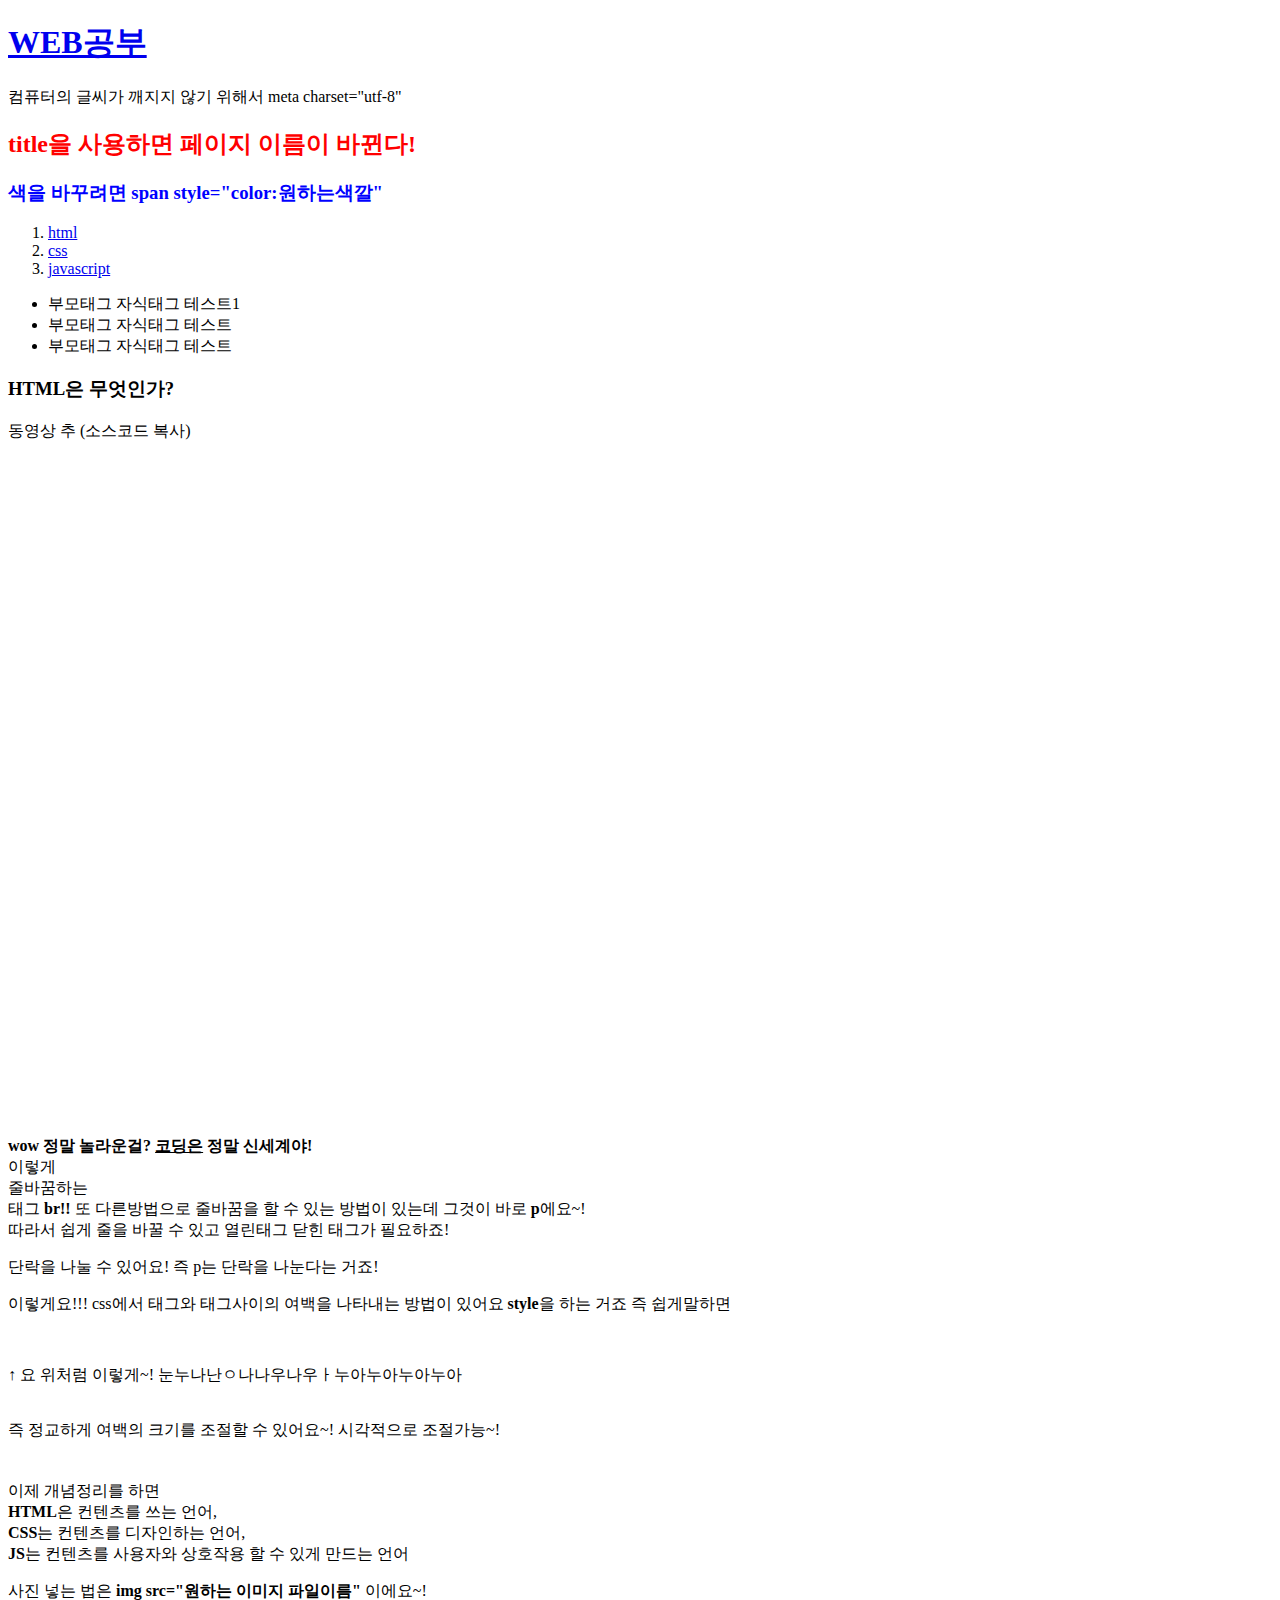
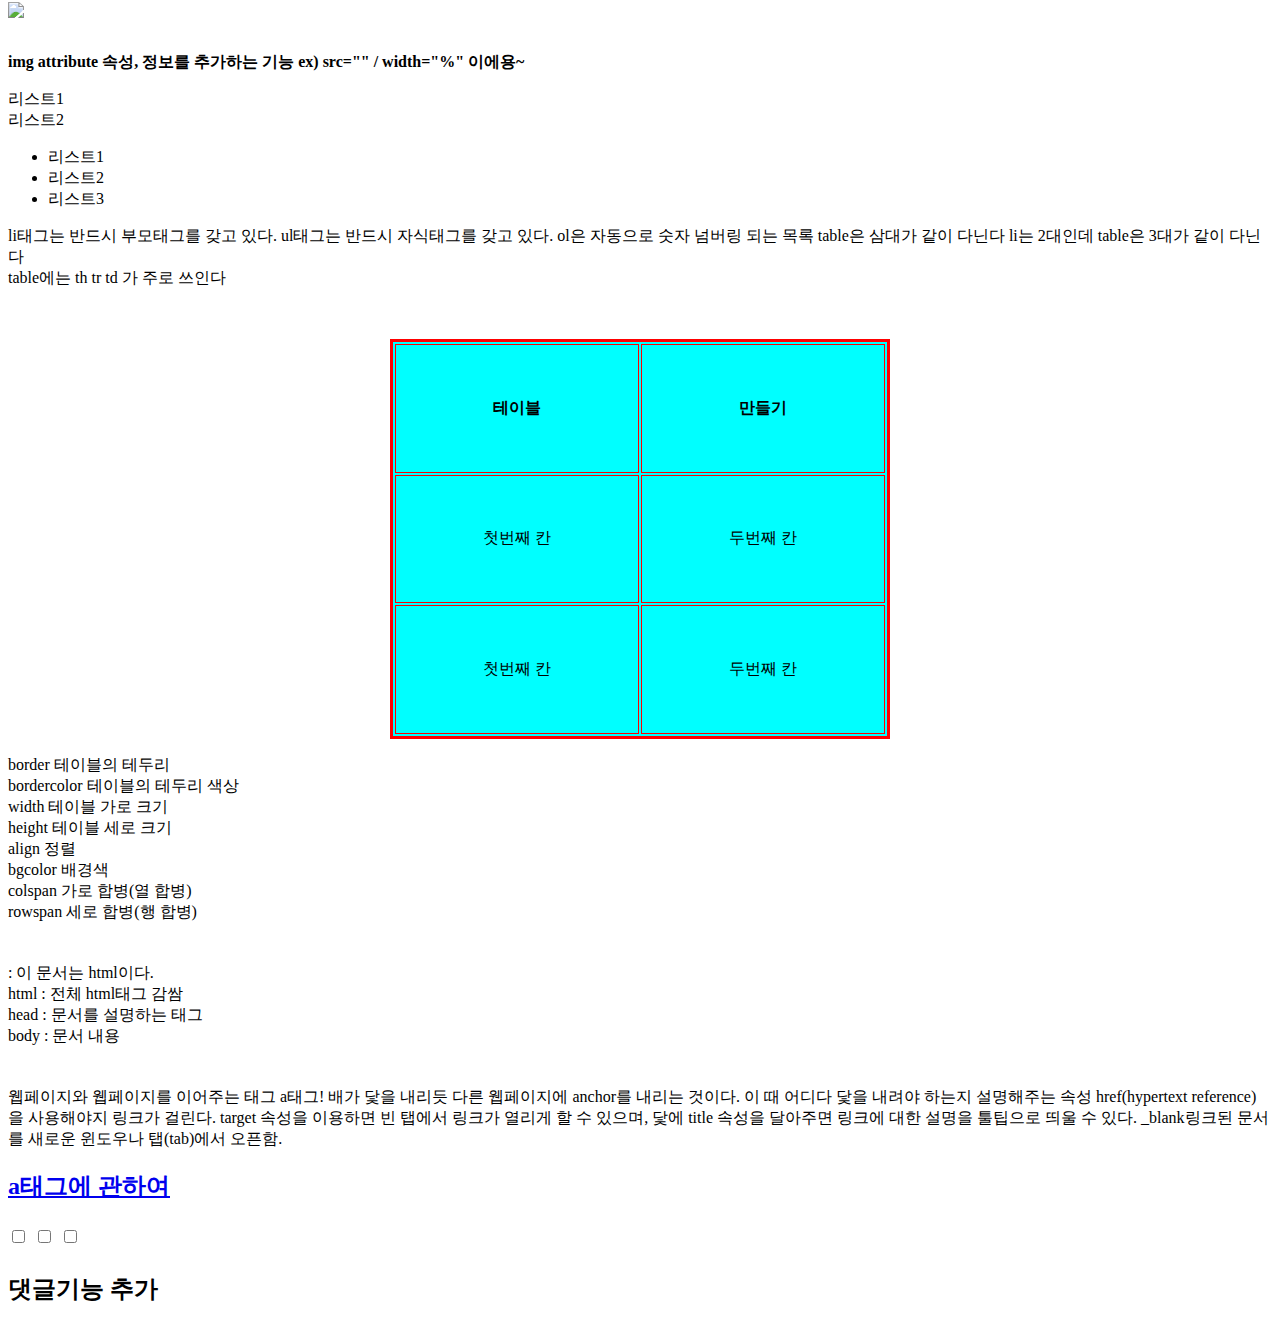
==== 1.html @ bf1531fe "Add files via upload" ====
<!doctype html>
<head><title>민우의 html연습하기!</title>
<meta charset="utf-8">
</head>
<body>
  <h1><a href="index.html">WEB공부</a></h1>
컴퓨터의 글씨가 깨지지 않기 위해서 meta charset="utf-8"
<h2><span style="color:red">title을 사용하면 페이지 이름이 바뀐다!</span></h2>
<h3><span style="color:blue">색을 바꾸려면 span style="color:원하는색깔"</span></h3>
<ol>
  <li><a href="1.html">html</a></li>
  <li><a href="2.html">css</a></li>
  <li><a href="3.html">javascript</a></li>
</ol>
<ul>
<li>부모태그 자식태그 테스트1</li>
<li>부모태그 자식태그 테스트</li>
<li>부모태그 자식태그 테스트</li>
</ul>
<h3>HTML은 무엇인가?</h3>
<p> 동영상 추 (소스코드 복사)
  <iframe width="1183" height="674" src="https://www.youtube.com/embed/7T7r_oSp0SE?list=PLuHgQVnccGMDZP7FJ_ZsUrdCGH68ppvPb" title="YouTube video player" frameborder="0" allow="accelerometer; autoplay; clipboard-write; encrypted-media; gyroscope; picture-in-picture" allowfullscreen></iframe>
</p>
<strong>wow 정말 놀라운걸? <u>코딩은</u> 정말 신세계야!</strong>
<br>이렇게<br>줄바꿈하는 <br>태그 <strong>br!!</strong>
또 다른방법으로 줄바꿈을 할 수 있는 방법이 있는데 그것이 바로 <strong>p</strong>에요~!<br>
따라서 쉽게 줄을 바꿀 수 있고 열린태그 닫힌 태그가 필요하죠!
<p>단락을 나눌 수 있어요! 즉 p는 단락을 나눈다는 거죠!</p>이렇게요!!!
css에서 태그와 태그사이의 여백을 나타내는 방법이 있어요
<strong>style</strong>을 하는 거죠 즉 쉽게말하면 <p style="margin-top:50px;">↑ 요 위처럼 이렇게~! 눈누나난ㅇ나나우나우ㅏ누아누아누아누아</p>
<br>즉 정교하게 여백의 크기를 조절할 수 있어요~! 시각적으로 조절가능~!
<p style="margin-top:40px;">이제 개념정리를 하면 <br><strong>HTML</strong>은 컨텐츠를 쓰는 언어, <br><strong>CSS</strong>는 컨텐츠를 디자인하는 언어, <br><strong>JS</strong>는 컨텐츠를 사용자와 상호작용 할 수 있게 만드는 언어</p>
사진 넣는 법은 <strong>img src="원하는 이미지 파일이름"</strong> 이에요~!
<br><img src="강.jpg" width="50%">
<p style="margin-top:30px;"> <strong>img attribute 속성, 정보를 추가하는 기능 ex) src="" / width="%" 이에용~</strong></p>
<li>리스트1</li>
<li>리스트2</li>
<ul>
    <li>리스트1</li>
    <li>리스트2</li>
    <li>리스트3</li>
</ul>
li태그는 반드시 부모태그를 갖고 있다.
ul태그는 반드시 자식태그를 갖고 있다.
ol은 자동으로 숫자 넘버링 되는 목록
table은 삼대가 같이 다닌다 li는 2대인데 table은 3대가 같이 다닌다<br>
table에는 th tr td 가 주로 쓰인다
<p style="margin-top:50px;">
  <table border="3"bordercolor="red"width="500"height="400"align="center"bgcolor="cyan">
  		<th align="center">테이블</th>
  		<th>만들기</th>
  		<tr align="center"><!-- 첫번째줄 -->
  			<td>첫번째 칸</td>
  			<td>두번째 칸</td>
  		</tr><!-- 첫번째 줄 끝 -->
  		<tr align="center"><!-- 두번째 줄 -->
  			<td> 첫번째 칸</td>
  			<td> 두번째 칸</td>
  		</tr><!-- 두번재줄 끝 -->
  	</table>
</p>
    border
    테이블의 테두리<br>
     bordercolor
    테이블의 테두리 색상<br>
     width
    테이블 가로 크기<br>
    height
    테이블 세로 크기<br>
     align
    정렬<br>
     bgcolor
    배경색<br>
     colspan
     가로 합병(열 합병)<br>
     rowspan
     세로 합병(행 합병)<br>
<p style="margin-top:40px;">
     <!DOCTYPE html> : 이 문서는 html이다.<br>
html : 전체 html태그 감쌈<br>
head : 문서를 설명하는 태그<br>
body : 문서 내용<br>
</p>
<p style="margin-top:40px;">
웹페이지와 웹페이지를 이어주는 태그 a태그!
배가 닻을 내리듯 다른 웹페이지에 anchor를 내리는 것이다.
이 때 어디다 닻을 내려야 하는지 설명해주는 속성 href(hypertext reference)을 사용해야지 링크가 걸린다.
target 속성을 이용하면 빈 탭에서 링크가 열리게 할 수 있으며, 닻에 title 속성을 달아주면 링크에 대한 설명을 툴팁으로 띄울 수 있다.
_blank링크된 문서를 새로운 윈도우나 탭(tab)에서 오픈함.</p>
<h2><strong><a href="https://www.w3.org/TR/html52/textlevel-semantics.html#the-a-element"target="_blank"title="html5 specification">a태그에 관하여</a></strong><h2>

<input type="checkbox">
<input type="checkbox">
<input type="checkbox">
<p> 댓글기능 추가</p>
<p>
  <div id="disqus_thread"></div>
<script>
    /**
    *  RECOMMENDED CONFIGURATION VARIABLES: EDIT AND UNCOMMENT THE SECTION BELOW TO INSERT DYNAMIC VALUES FROM YOUR PLATFORM OR CMS.
    *  LEARN WHY DEFINING THESE VARIABLES IS IMPORTANT: https://disqus.com/admin/universalcode/#configuration-variables    */
    /*
    var disqus_config = function () {
    this.page.url = PAGE_URL;  // Replace PAGE_URL with your page's canonical URL variable
    this.page.identifier = PAGE_IDENTIFIER; // Replace PAGE_IDENTIFIER with your page's unique identifier variable
    };
    */
    (function() { // DON'T EDIT BELOW THIS LINE
    var d = document, s = d.createElement('script');
    s.src = 'https://minu-coding.disqus.com/embed.js';
    s.setAttribute('data-timestamp', +new Date());
    (d.head || d.body).appendChild(s);
    })();
</script>
<noscript>Please enable JavaScript to view the <a href="https://disqus.com/?ref_noscript">comments powered by Disqus.</a></noscript>
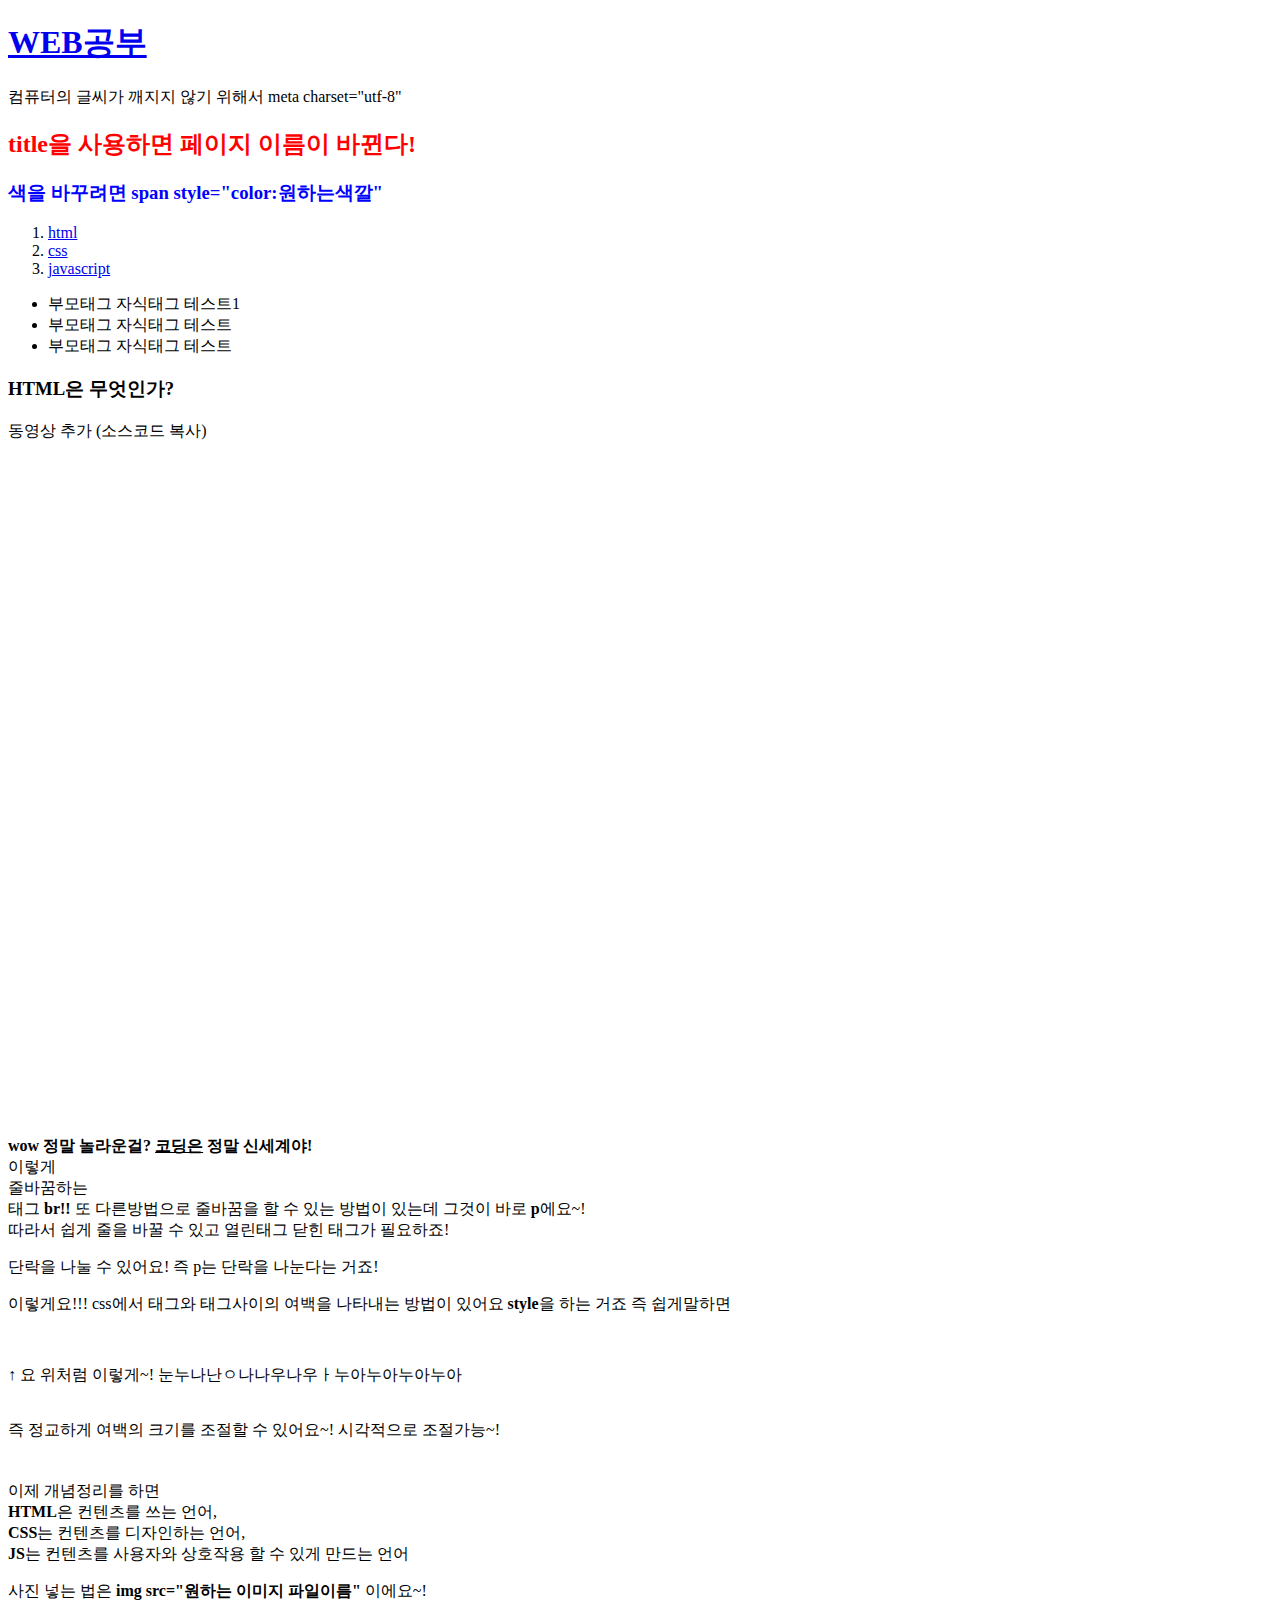
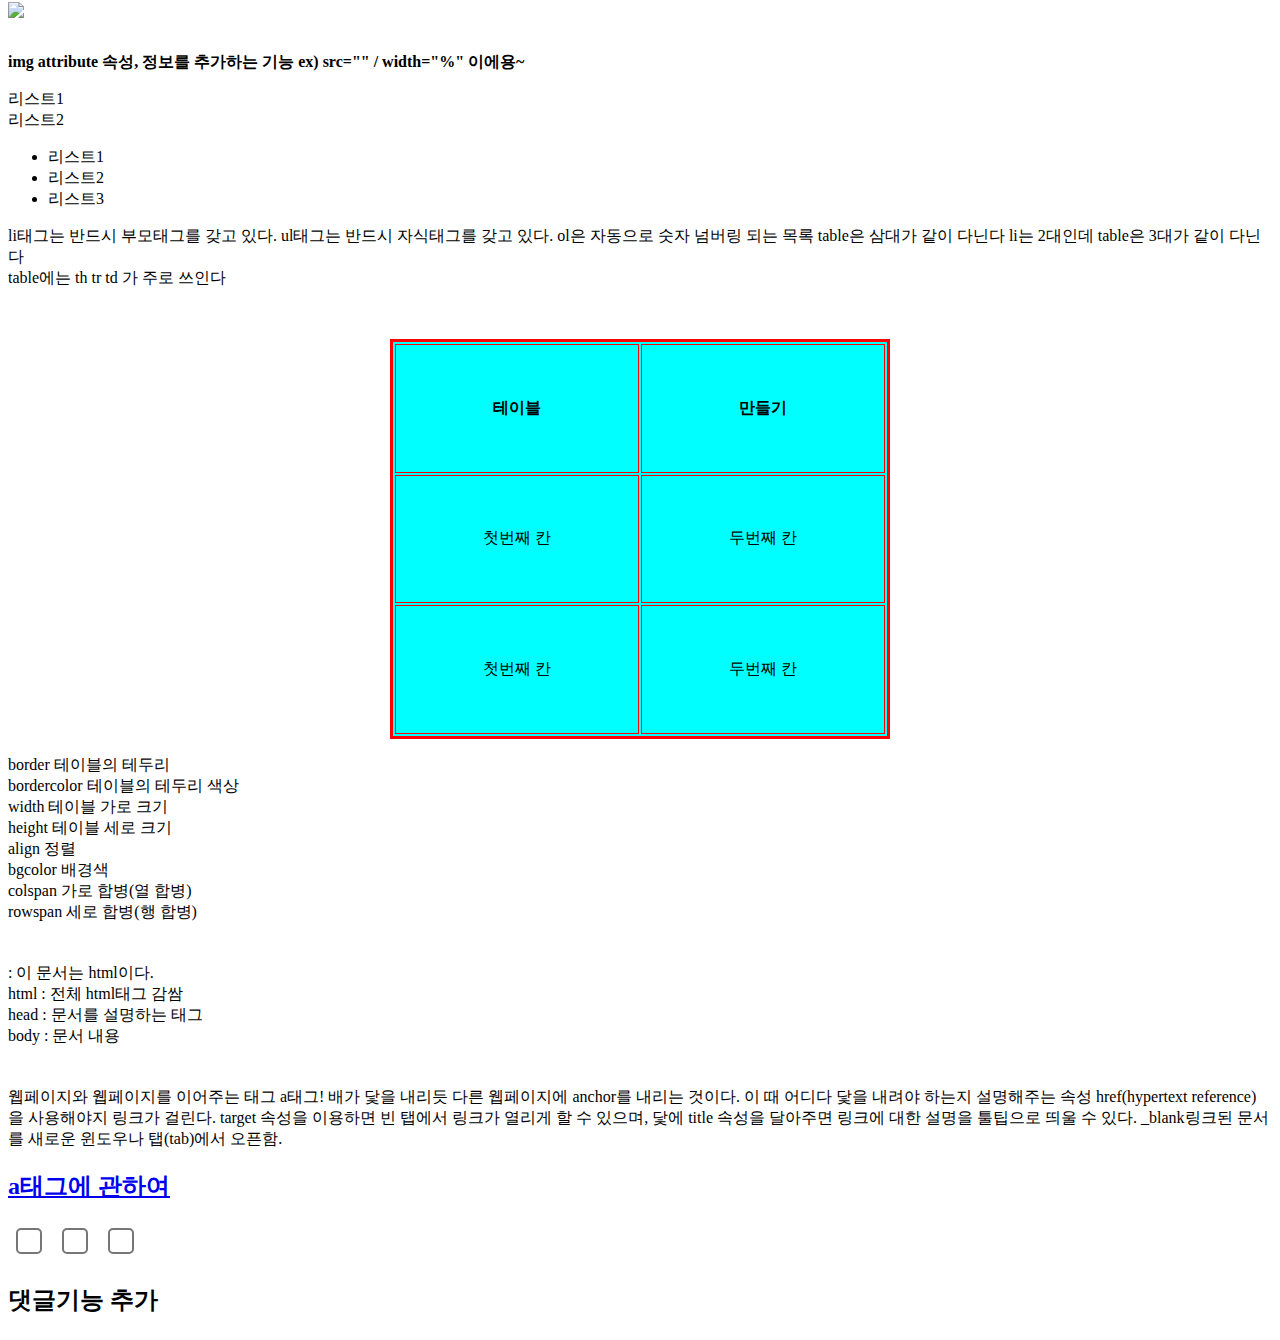
==== commit 9d18ab7c: "Add files via upload" ====
--- a/1.html
+++ b/1.html
@@ -18,7 +18,7 @@
 <li>부모태그 자식태그 테스트</li>
 </ul>
 <h3>HTML은 무엇인가?</h3>
-<p> 동영상 추 (소스코드 복사)
+<p> 동영상 추가 (소스코드 복사)
   <iframe width="1183" height="674" src="https://www.youtube.com/embed/7T7r_oSp0SE?list=PLuHgQVnccGMDZP7FJ_ZsUrdCGH68ppvPb" title="YouTube video player" frameborder="0" allow="accelerometer; autoplay; clipboard-write; encrypted-media; gyroscope; picture-in-picture" allowfullscreen></iframe>
 </p>
 <strong>wow 정말 놀라운걸? <u>코딩은</u> 정말 신세계야!</strong>
@@ -89,9 +89,9 @@
 _blank링크된 문서를 새로운 윈도우나 탭(tab)에서 오픈함.</p>
 <h2><strong><a href="https://www.w3.org/TR/html52/textlevel-semantics.html#the-a-element"target="_blank"title="html5 specification">a태그에 관하여</a></strong><h2>
 
-<input type="checkbox">
-<input type="checkbox">
-<input type="checkbox">
+<input style='zoom:2.0;' type="checkbox">
+<input style='zoom:2.0;' type="checkbox">
+<input style='zoom:2.0;' type="checkbox">
 <p> 댓글기능 추가</p>
 <p>
   <div id="disqus_thread"></div>
@@ -113,3 +113,27 @@
     })();
 </script>
 <noscript>Please enable JavaScript to view the <a href="https://disqus.com/?ref_noscript">comments powered by Disqus.</a></noscript>
+<p>
+<!--Start of Tawk.to Script-->
+<script type="text/javascript">
+var Tawk_API=Tawk_API||{}, Tawk_LoadStart=new Date();
+(function(){
+var s1=document.createElement("script"),s0=document.getElementsByTagName("script")[0];
+s1.async=true;
+s1.src='https://embed.tawk.to/60b1e599de99a4282a1a3894/1f6rehodq';
+s1.charset='UTF-8';
+s1.setAttribute('crossorigin','*');
+s0.parentNode.insertBefore(s1,s0);
+})();
+</script>
+<!--End of Tawk.to Script-->
+</p>
+<!-- Global site tag (gtag.js) - Google Analytics -->
+<script async src="https://www.googletagmanager.com/gtag/js?id=G-2MRJF0KWKS"></script>
+<script>
+  window.dataLayer = window.dataLayer || [];
+  function gtag(){dataLayer.push(arguments);}
+  gtag('js', new Date());
+
+  gtag('config', 'G-2MRJF0KWKS');
+</script>
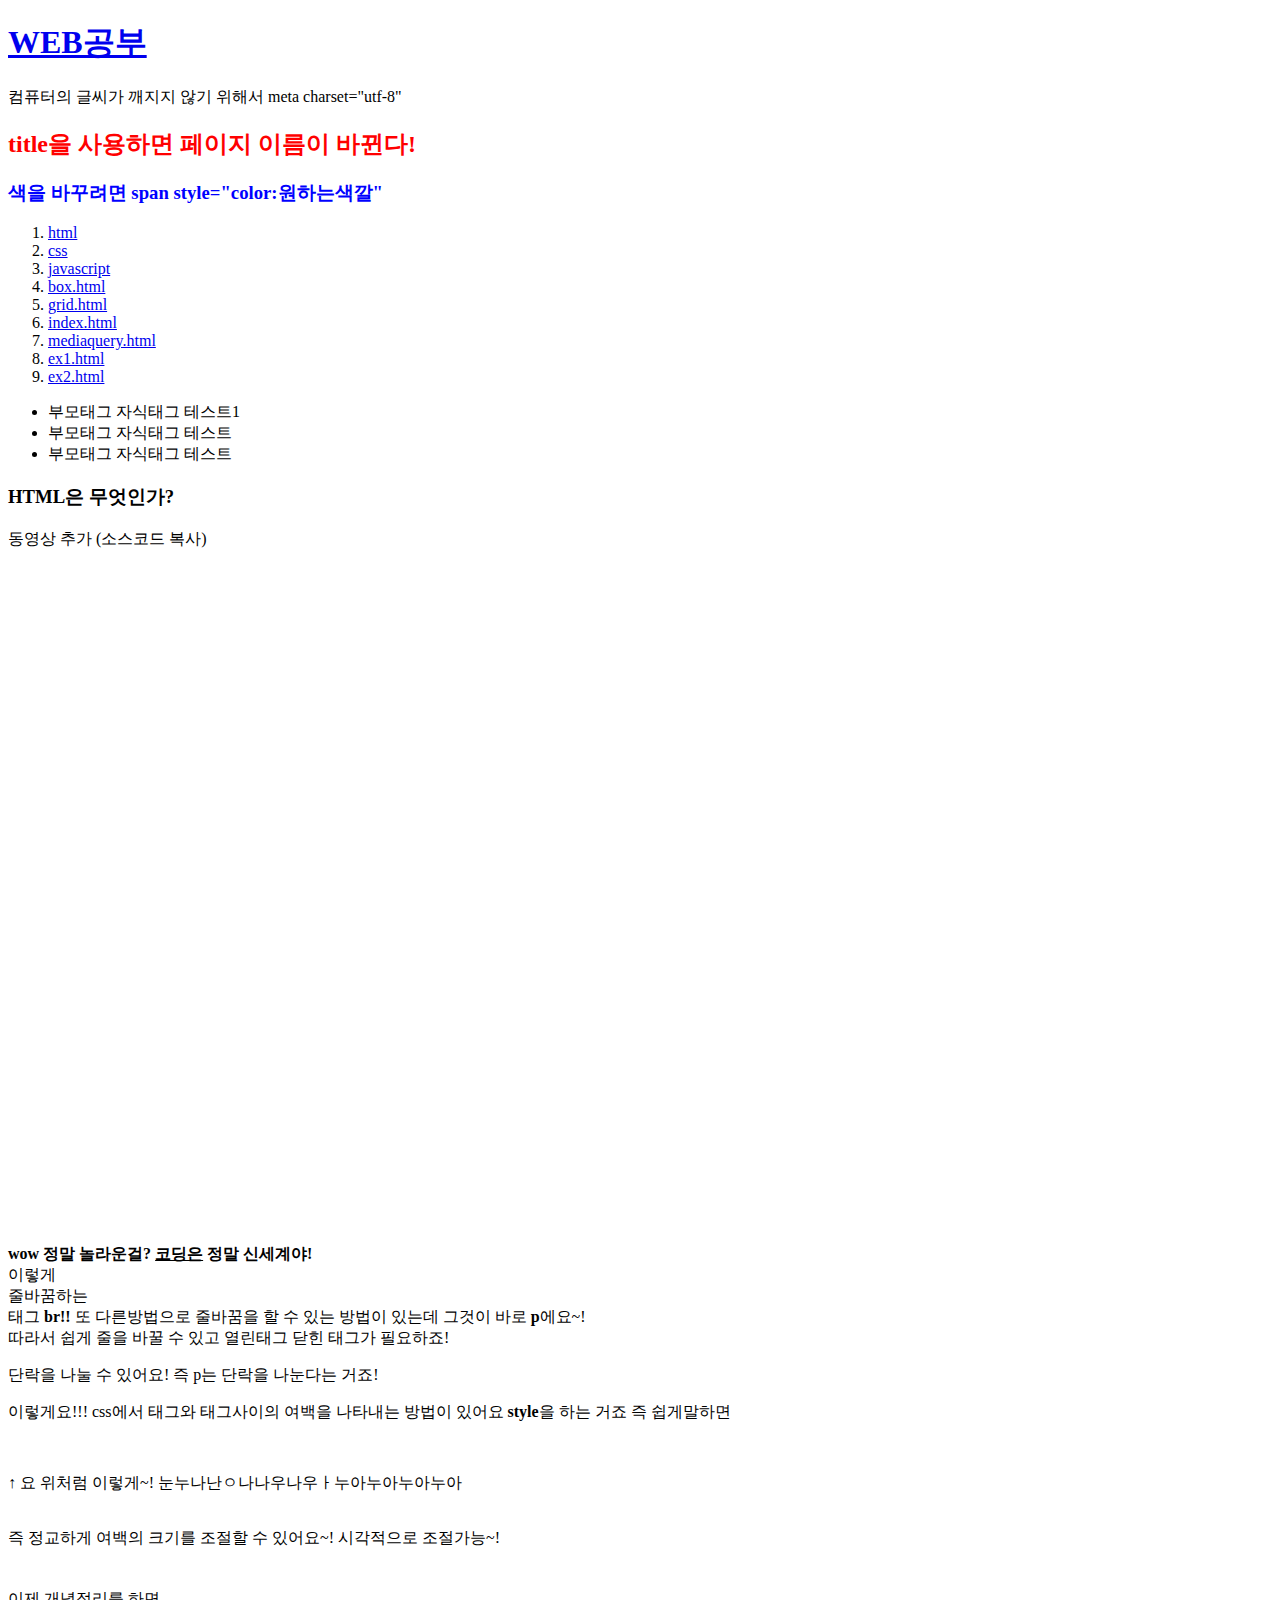
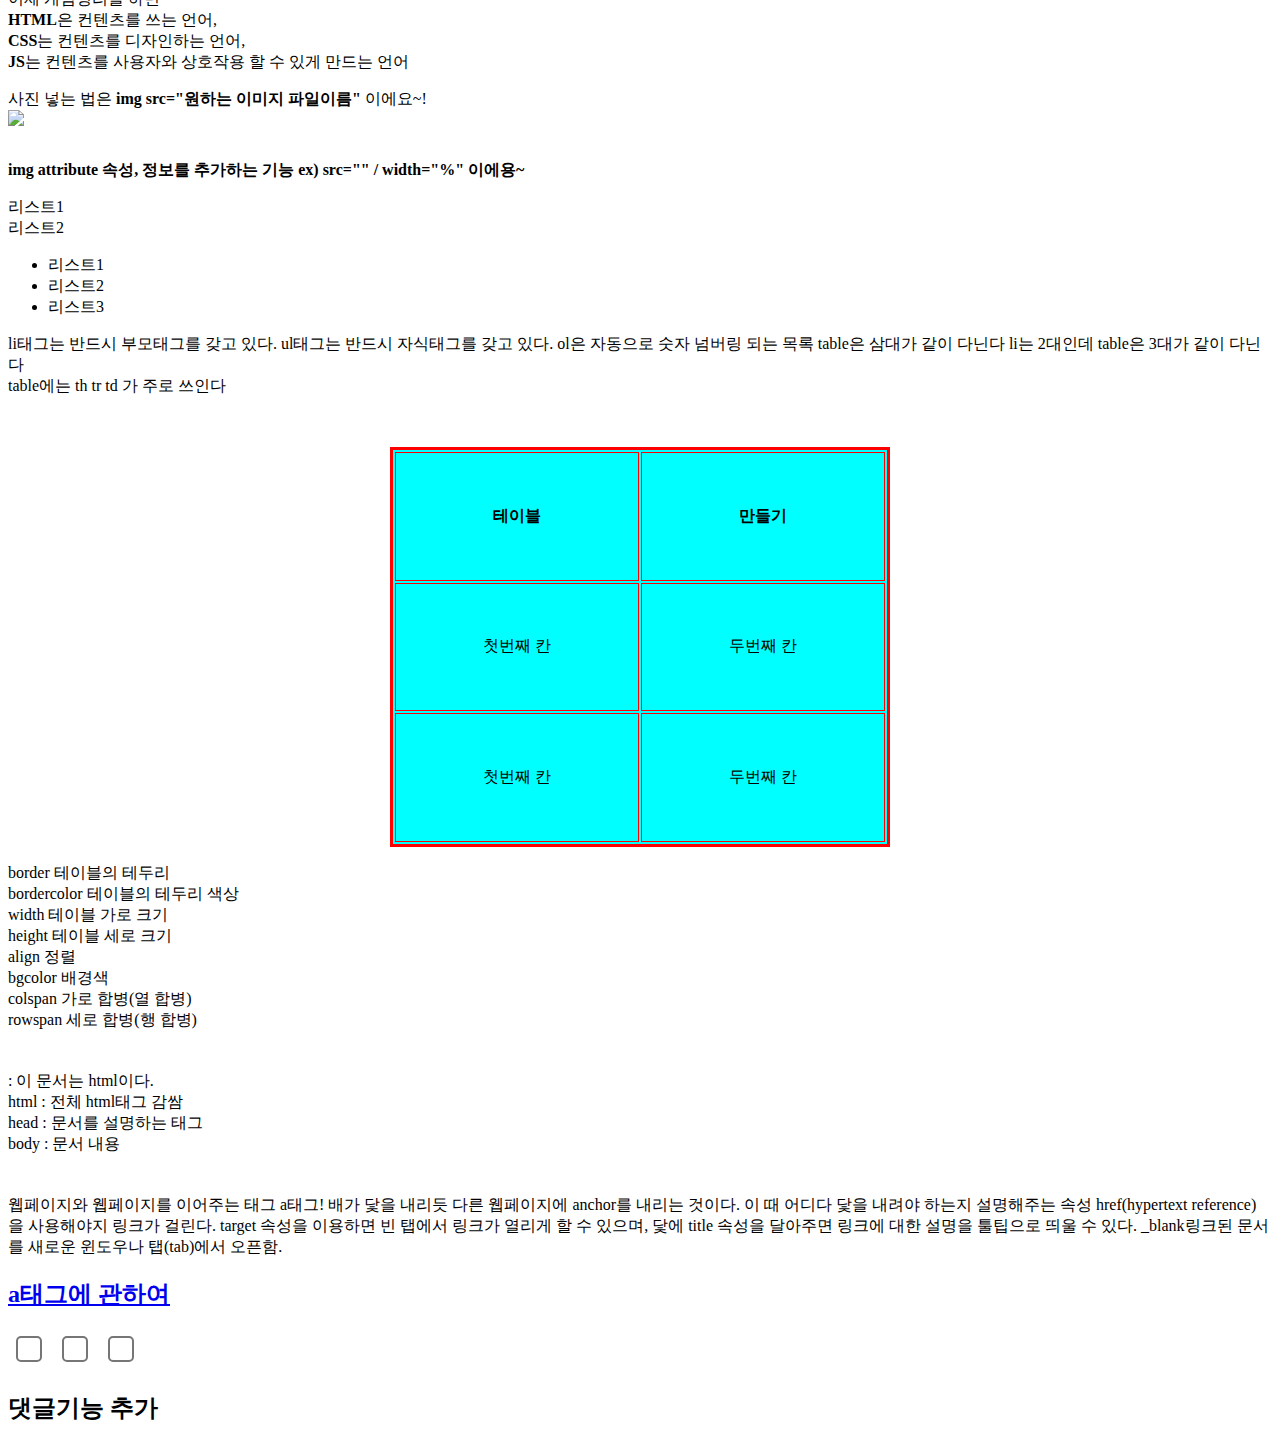
==== commit 52f59d61: "Add files via upload" ====
--- a/1.html
+++ b/1.html
@@ -1,6 +1,15 @@
 <!doctype html>
 <head><title>민우의 html연습하기!</title>
 <meta charset="utf-8">
+<!-- Global site tag (gtag.js) - Google Analytics -->
+<script async src="https://www.googletagmanager.com/gtag/js?id=G-2MRJF0KWKS"></script>
+<script>
+  window.dataLayer = window.dataLayer || [];
+  function gtag(){dataLayer.push(arguments);}
+  gtag('js', new Date());
+
+  gtag('config', 'G-2MRJF0KWKS');
+</script>
 </head>
 <body>
   <h1><a href="index.html">WEB공부</a></h1>
@@ -11,6 +20,12 @@
   <li><a href="1.html">html</a></li>
   <li><a href="2.html">css</a></li>
   <li><a href="3.html">javascript</a></li>
+  <li><a href="box.html">box.html</a></li>
+  <li><a href="grid.html">grid.html</a></li>
+  <li><a href="index.html">index.html</a></li>
+  <li><a href="mediaquery.html">mediaquery.html</a></li>
+  <li><a href="../java/ex1.html">ex1.html</a></li>
+  <li><a href="../java/ex2.html">ex2.html</a></li>
 </ol>
 <ul>
 <li>부모태그 자식태그 테스트1</li>
@@ -128,12 +143,3 @@
 </script>
 <!--End of Tawk.to Script-->
 </p>
-<!-- Global site tag (gtag.js) - Google Analytics -->
-<script async src="https://www.googletagmanager.com/gtag/js?id=G-2MRJF0KWKS"></script>
-<script>
-  window.dataLayer = window.dataLayer || [];
-  function gtag(){dataLayer.push(arguments);}
-  gtag('js', new Date());
-
-  gtag('config', 'G-2MRJF0KWKS');
-</script>
